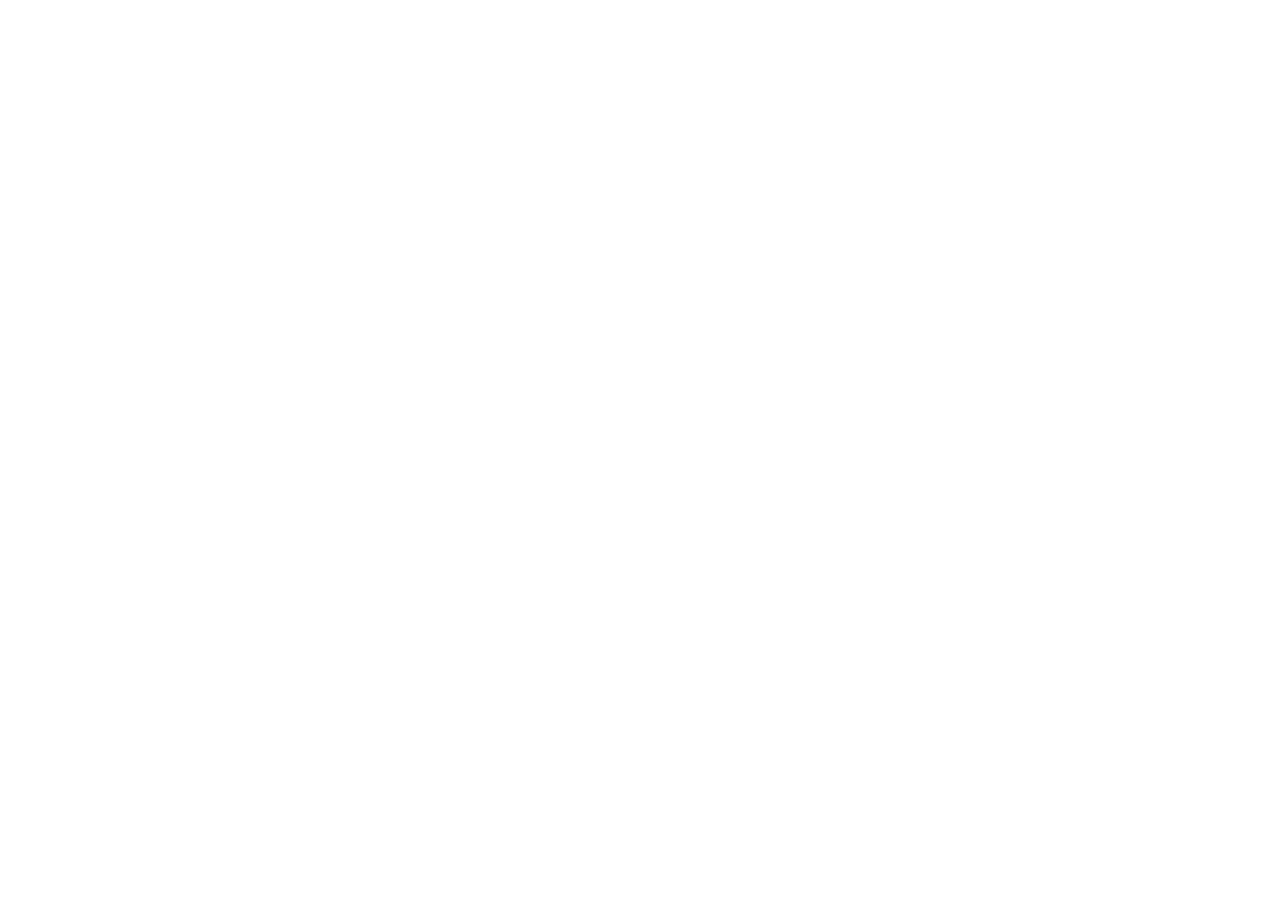
==== recipes/coffee.html @ 04a92441 "added img folder for recipes & html files for recipes" ====
<!DOCTYPE html>
<html lang="en">
<head>
    <meta charset="UTF-8">
    <meta name="viewport" content="width=device-width, initial-scale=1.0">
    <title>Cappuccino</title>
</head>
<body>
    
</body>
</html>
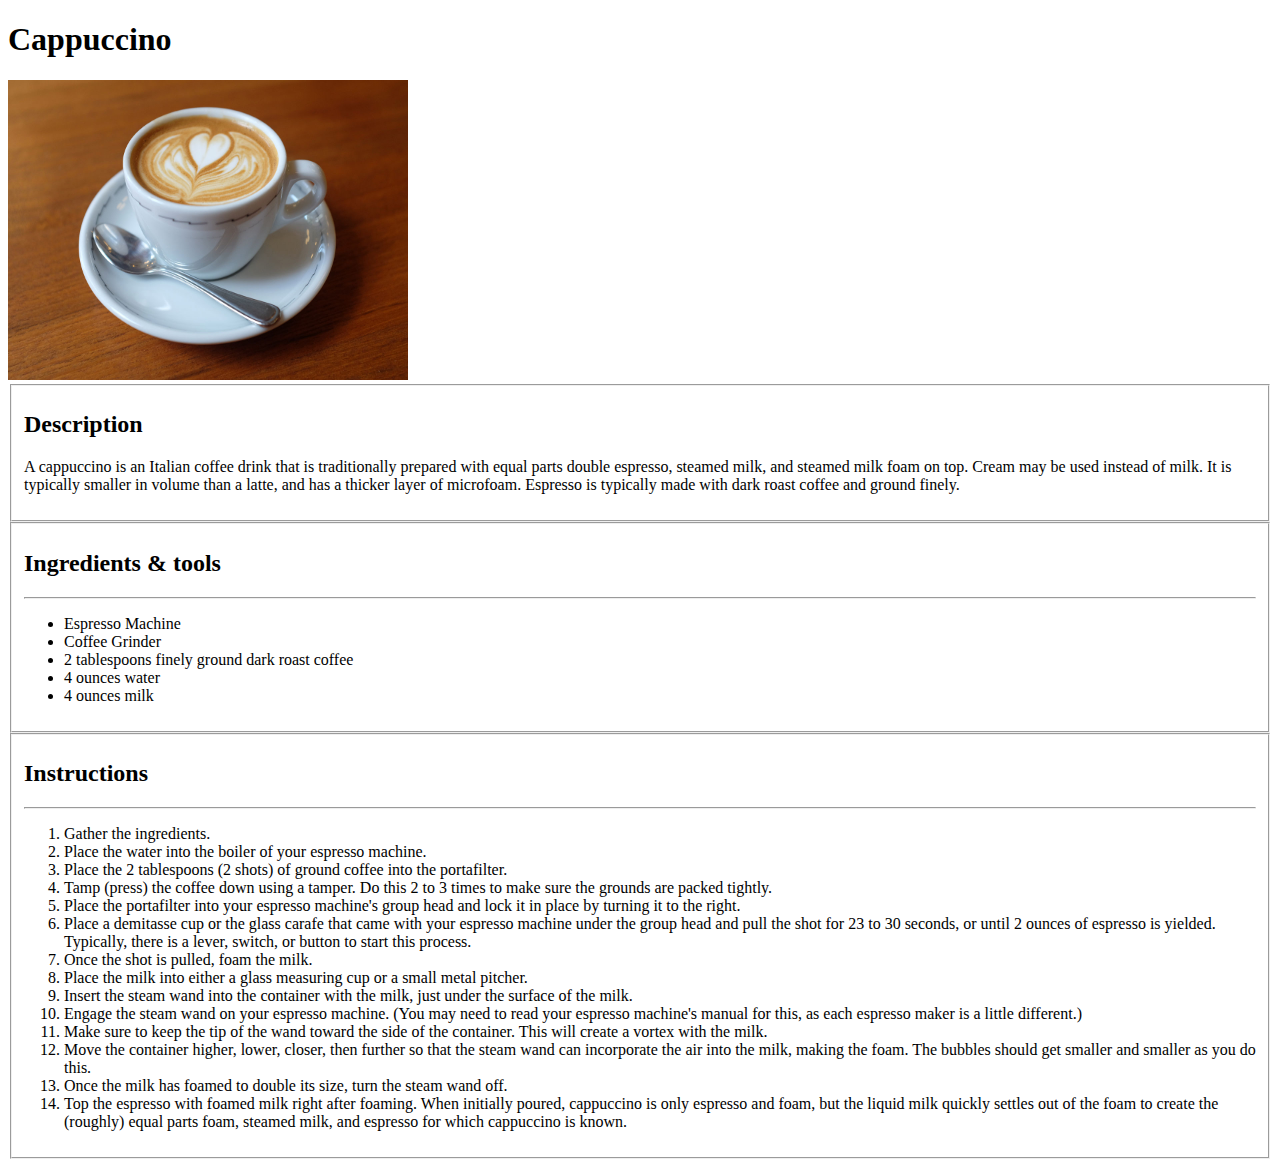
==== commit 69b4bdd4: "finished coffee & pudding" ====
--- a/recipes/coffee.html
+++ b/recipes/coffee.html
@@ -6,6 +6,46 @@
     <title>Cappuccino</title>
 </head>
 <body>
-    
+    <h1> Cappuccino </h1>
+    <img src="../img/Cappucino.jpg" alt="Picture of Cappuccino" width="400" height="300">
+    <fieldset> 
+        <h2> Description </h2>
+        <p> 
+            A cappuccino is an Italian coffee drink that is traditionally prepared with equal parts double espresso, steamed milk, and steamed milk foam on top. 
+            Cream may be used instead of milk. It is typically smaller in volume than a latte, and has a thicker layer of microfoam. 
+            Espresso is typically made with dark roast coffee and ground finely.
+        </p>
+    </fieldset>
+    <fieldset> 
+        <h2> Ingredients & tools </h2>
+        <hr>
+        <ul>
+            <li> Espresso Machine </li>
+            <li> Coffee Grinder </li>
+            <li> 2 tablespoons finely ground dark roast coffee </li>
+            <li> 4 ounces water </li>
+            <li> 4 ounces milk </li>
+        </ul>
+    </fieldset>
+    <fieldset> 
+        <h2> Instructions </h2>
+        <hr> 
+        <ol>
+            <li> Gather the ingredients. </li>
+            <li> Place the water into the boiler of your espresso machine. </li>
+            <li> Place the 2 tablespoons (2 shots) of ground coffee into the portafilter. </li>
+            <li> Tamp (press) the coffee down using a tamper. Do this 2 to 3 times to make sure the grounds are packed tightly. </li>
+            <li> Place the portafilter into your espresso machine's group head and lock it in place by turning it to the right. </li>
+            <li> Place a demitasse cup or the glass carafe that came with your espresso machine under the group head and pull the shot for 23 to 30 seconds, or until 2 ounces of espresso is yielded. Typically, there is a lever, switch, or button to start this process. </li>
+            <li> Once the shot is pulled, foam the milk. </li>
+            <li> Place the milk into either a glass measuring cup or a small metal pitcher. </li>
+            <li> Insert the steam wand into the container with the milk, just under the surface of the milk. </li>
+            <li> Engage the steam wand on your espresso machine. (You may need to read your espresso machine's manual for this, as each espresso maker is a little different.) </li>
+            <li> Make sure to keep the tip of the wand toward the side of the container. This will create a vortex with the milk. </li>
+            <li> Move the container higher, lower, closer, then further so that the steam wand can incorporate the air into the milk, making the foam. The bubbles should get smaller and smaller as you do this. </li>
+            <li> Once the milk has foamed to double its size, turn the steam wand off. </li>
+            <li> Top the espresso with foamed milk right after foaming. When initially poured, cappuccino is only espresso and foam, but the liquid milk quickly settles out of the foam to create the (roughly) equal parts foam, steamed milk, and espresso for which cappuccino is known. </li>
+        </ol>
+    </fieldset>
 </body>
 </html>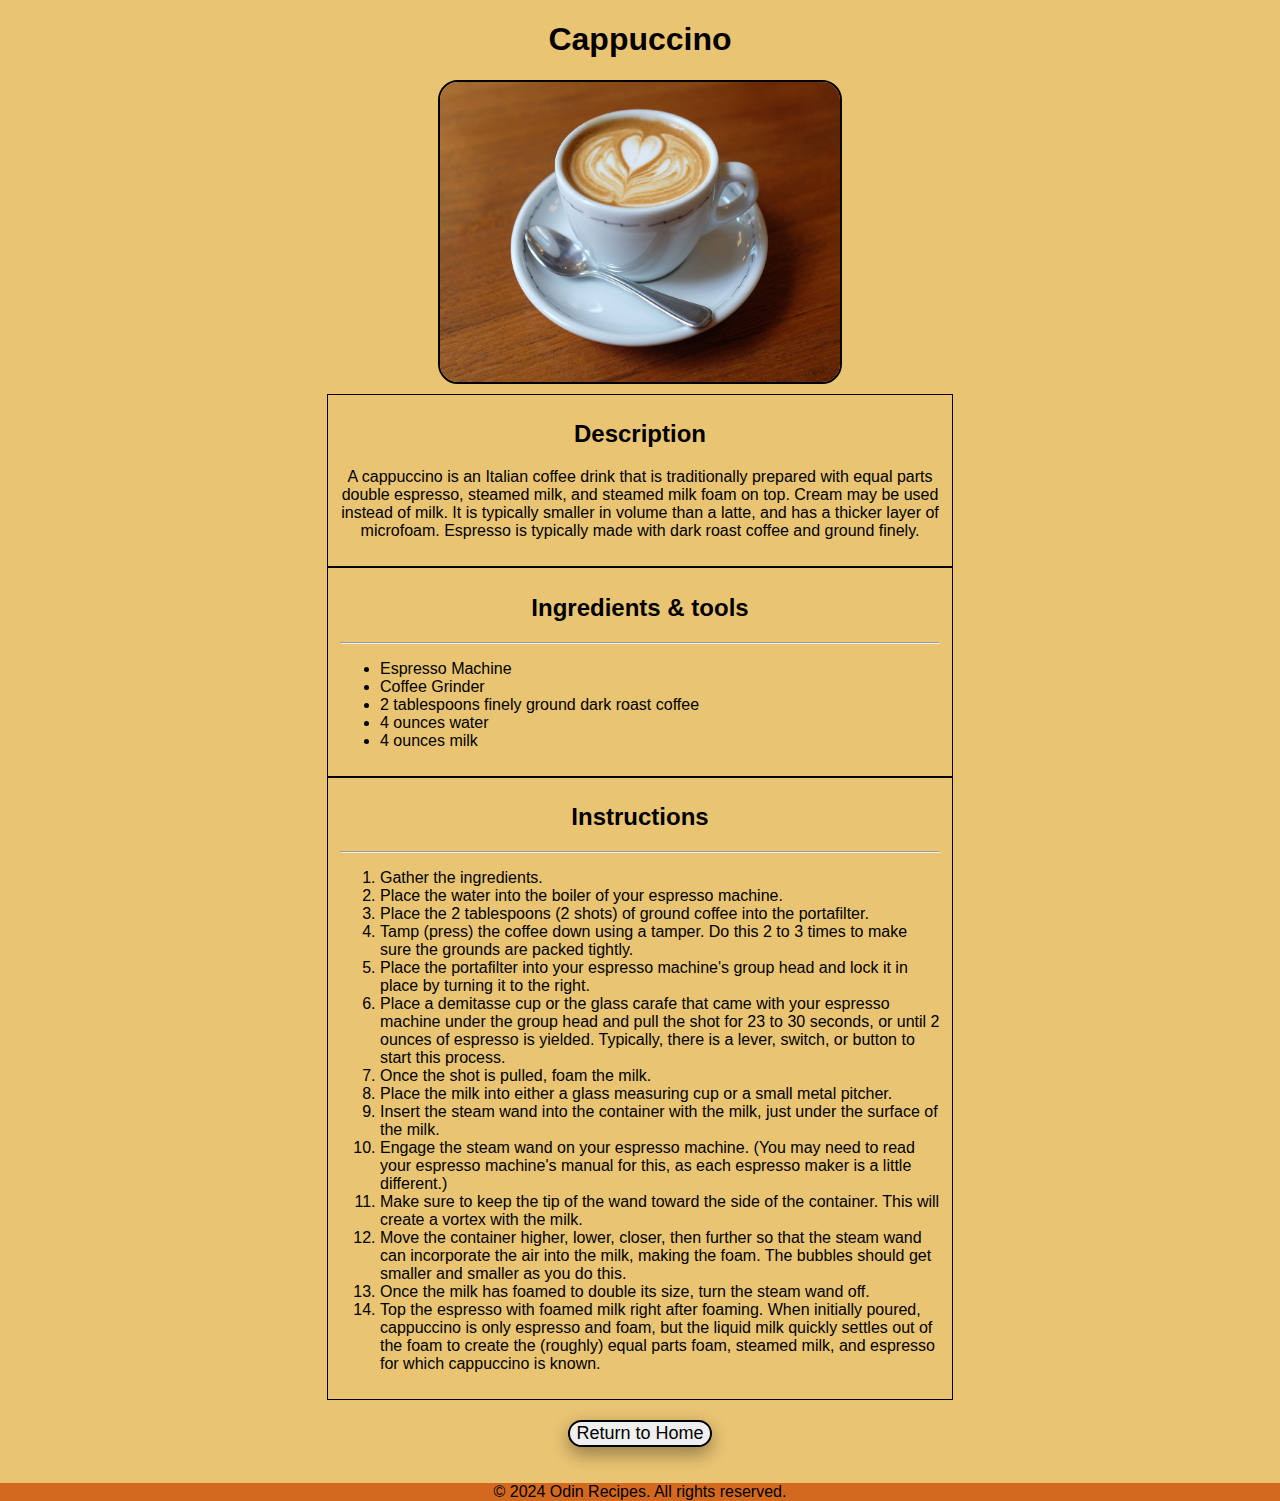
==== commit f13f9db4: "updated styles to all menu" ====
--- a/recipes/coffee.html
+++ b/recipes/coffee.html
@@ -3,6 +3,7 @@
 <head>
     <meta charset="UTF-8">
     <meta name="viewport" content="width=device-width, initial-scale=1.0">
+    <link rel="stylesheet" type="text/css" href="../styles.css">
     <title>Cappuccino</title>
 </head>
 <body>
@@ -47,5 +48,13 @@
             <li> Top the espresso with foamed milk right after foaming. When initially poured, cappuccino is only espresso and foam, but the liquid milk quickly settles out of the foam to create the (roughly) equal parts foam, steamed milk, and espresso for which cappuccino is known. </li>
         </ol>
     </fieldset>
+    <div class="center"> 
+        <a href="/index.html"> 
+            <button id="return"> Return to Home </button> 
+        </a>
+    </div>
 </body>
+<footer> 
+    <p> © 2024 Odin Recipes. All rights reserved. </p>
+</footer>
 </html>--- a/styles.css
+++ b/styles.css
@@ -0,0 +1,55 @@
+body{
+    width: 100%;
+    height: 100vh;
+    margin: 0;
+    align-content: center;
+    font-family: 'Segoe UI', Tahoma, Geneva, Verdana, sans-serif;
+    font-size: 16px;
+    background-color: rgb(233, 196, 115);
+}
+
+h1, h2, p {
+    text-align: center;
+}
+
+fieldset{
+    border: 1px solid black;
+    width: 600px;
+    margin: auto;
+}
+
+#menu {
+    margin: 0;
+    padding: 0;
+    text-align: center; 
+}
+
+.center{
+    justify-content: center;  
+    align-items: center;  
+    display: flex;
+}
+
+a {
+    text-decoration: none; 
+    color: black; 
+    margin: 20px 0;
+}
+
+img {
+    display: block;
+    margin: 10px auto;
+    border: 2px solid black;
+    border-radius: 20px;
+}
+
+footer{
+    background-color: chocolate;
+}
+
+#return{
+    font-size: large;
+    border: 2px solid black;
+    border-radius: 20px;
+    box-shadow: 0 8px 16px 0 rgba(0,0,0,0.2), 0 6px 20px 0 rgba(0,0,0,0.19);
+}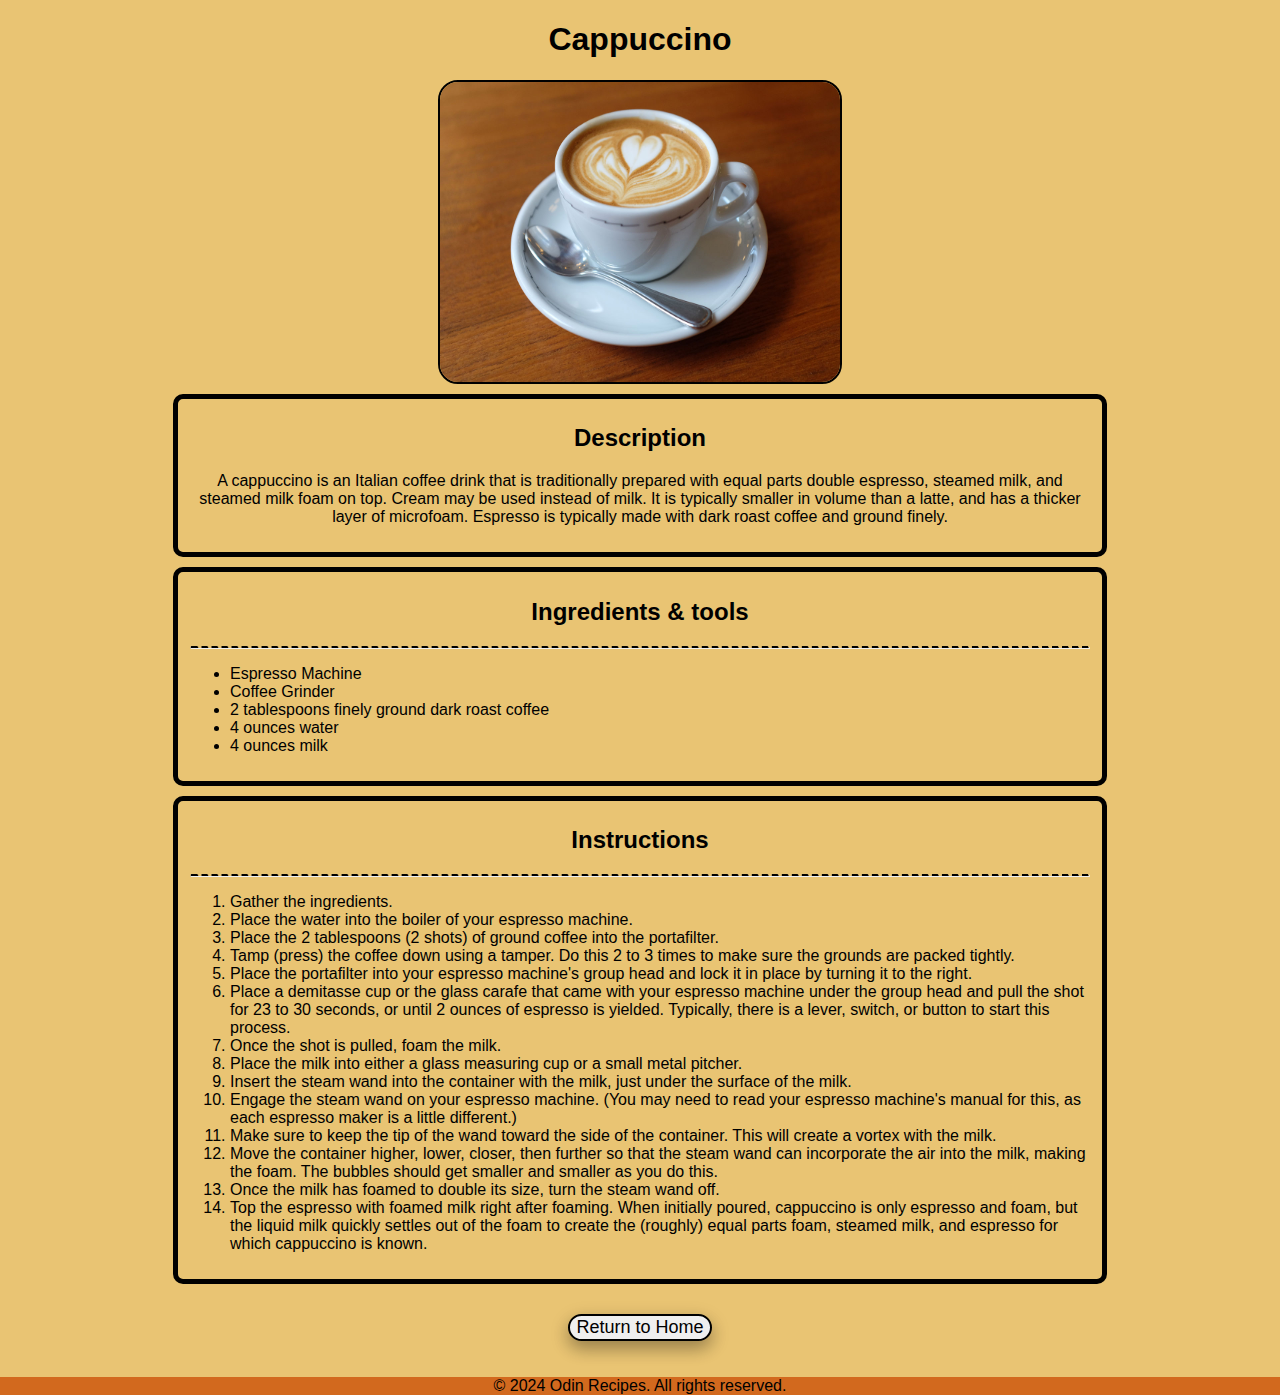
==== commit b22fecc3: "updated to flexbox" ====
--- a/recipes/coffee.html
+++ b/recipes/coffee.html
@@ -9,47 +9,51 @@
 <body>
     <h1> Cappuccino </h1>
     <img src="../img/Cappucino.jpg" alt="Picture of Cappuccino" width="400" height="300">
-    <fieldset> 
-        <h2> Description </h2>
-        <p> 
-            A cappuccino is an Italian coffee drink that is traditionally prepared with equal parts double espresso, steamed milk, and steamed milk foam on top. 
-            Cream may be used instead of milk. It is typically smaller in volume than a latte, and has a thicker layer of microfoam. 
-            Espresso is typically made with dark roast coffee and ground finely.
-        </p>
-    </fieldset>
-    <fieldset> 
-        <h2> Ingredients & tools </h2>
-        <hr>
-        <ul>
-            <li> Espresso Machine </li>
-            <li> Coffee Grinder </li>
-            <li> 2 tablespoons finely ground dark roast coffee </li>
-            <li> 4 ounces water </li>
-            <li> 4 ounces milk </li>
-        </ul>
-    </fieldset>
-    <fieldset> 
-        <h2> Instructions </h2>
-        <hr> 
-        <ol>
-            <li> Gather the ingredients. </li>
-            <li> Place the water into the boiler of your espresso machine. </li>
-            <li> Place the 2 tablespoons (2 shots) of ground coffee into the portafilter. </li>
-            <li> Tamp (press) the coffee down using a tamper. Do this 2 to 3 times to make sure the grounds are packed tightly. </li>
-            <li> Place the portafilter into your espresso machine's group head and lock it in place by turning it to the right. </li>
-            <li> Place a demitasse cup or the glass carafe that came with your espresso machine under the group head and pull the shot for 23 to 30 seconds, or until 2 ounces of espresso is yielded. Typically, there is a lever, switch, or button to start this process. </li>
-            <li> Once the shot is pulled, foam the milk. </li>
-            <li> Place the milk into either a glass measuring cup or a small metal pitcher. </li>
-            <li> Insert the steam wand into the container with the milk, just under the surface of the milk. </li>
-            <li> Engage the steam wand on your espresso machine. (You may need to read your espresso machine's manual for this, as each espresso maker is a little different.) </li>
-            <li> Make sure to keep the tip of the wand toward the side of the container. This will create a vortex with the milk. </li>
-            <li> Move the container higher, lower, closer, then further so that the steam wand can incorporate the air into the milk, making the foam. The bubbles should get smaller and smaller as you do this. </li>
-            <li> Once the milk has foamed to double its size, turn the steam wand off. </li>
-            <li> Top the espresso with foamed milk right after foaming. When initially poured, cappuccino is only espresso and foam, but the liquid milk quickly settles out of the foam to create the (roughly) equal parts foam, steamed milk, and espresso for which cappuccino is known. </li>
-        </ol>
-    </fieldset>
+    <div class="desc"> 
+        <fieldset> 
+            <h2> Description </h2>
+            <p> 
+                A cappuccino is an Italian coffee drink that is traditionally prepared with equal parts double espresso, steamed milk, and steamed milk foam on top. 
+                Cream may be used instead of milk. It is typically smaller in volume than a latte, and has a thicker layer of microfoam. 
+                Espresso is typically made with dark roast coffee and ground finely.
+            </p>
+        </fieldset>
+    </div>
+    <div class="menu-items">
+        <fieldset> 
+            <h2> Ingredients & tools </h2>
+            <hr>
+            <ul>
+                <li> Espresso Machine </li>
+                <li> Coffee Grinder </li>
+                <li> 2 tablespoons finely ground dark roast coffee </li>
+                <li> 4 ounces water </li>
+                <li> 4 ounces milk </li>
+            </ul>
+        </fieldset>
+        <fieldset> 
+            <h2> Instructions </h2>
+            <hr> 
+            <ol>
+                <li> Gather the ingredients. </li>
+                <li> Place the water into the boiler of your espresso machine. </li>
+                <li> Place the 2 tablespoons (2 shots) of ground coffee into the portafilter. </li>
+                <li> Tamp (press) the coffee down using a tamper. Do this 2 to 3 times to make sure the grounds are packed tightly. </li>
+                <li> Place the portafilter into your espresso machine's group head and lock it in place by turning it to the right. </li>
+                <li> Place a demitasse cup or the glass carafe that came with your espresso machine under the group head and pull the shot for 23 to 30 seconds, or until 2 ounces of espresso is yielded. Typically, there is a lever, switch, or button to start this process. </li>
+                <li> Once the shot is pulled, foam the milk. </li>
+                <li> Place the milk into either a glass measuring cup or a small metal pitcher. </li>
+                <li> Insert the steam wand into the container with the milk, just under the surface of the milk. </li>
+                <li> Engage the steam wand on your espresso machine. (You may need to read your espresso machine's manual for this, as each espresso maker is a little different.) </li>
+                <li> Make sure to keep the tip of the wand toward the side of the container. This will create a vortex with the milk. </li>
+                <li> Move the container higher, lower, closer, then further so that the steam wand can incorporate the air into the milk, making the foam. The bubbles should get smaller and smaller as you do this. </li>
+                <li> Once the milk has foamed to double its size, turn the steam wand off. </li>
+                <li> Top the espresso with foamed milk right after foaming. When initially poured, cappuccino is only espresso and foam, but the liquid milk quickly settles out of the foam to create the (roughly) equal parts foam, steamed milk, and espresso for which cappuccino is known. </li>
+            </ol>
+        </fieldset>
+    </div>
     <div class="center"> 
-        <a href="/index.html"> 
+        <a href="../index.html"> 
             <button id="return"> Return to Home </button> 
         </a>
     </div>
--- a/styles.css
+++ b/styles.css
@@ -12,16 +12,51 @@
     text-align: center;
 }
 
+hr{
+    border-top: 2px dashed  black;
+    border-radius: 5px;
+}
+
+.menu-items .desc{
+    display: flex;
+    flex-wrap: wrap;
+    flex-direction: row;
+    gap: 1rem;
+    margin: 10px;
+    padding: 0;
+}
+
+.menu-items .desc fieldset{
+    flex: 1;
+    flex-wrap: wrap;
+}
+
 fieldset{
-    border: 1px solid black;
-    width: 600px;
-    margin: auto;
+    display: block;
+    border: 5px solid black;
+    border-radius: 10px;
+    width: 100vh;
+    margin: 10px auto;
+}
+
+@media (min-width: 500px) {
+    .menu-items{
+        flex-direction: column;
+    }
 }
 
 #menu {
+    display: flex;
+    flex-wrap: wrap;
+    flex-direction: column;
+    /* gap: 1rem; */
     margin: 0;
     padding: 0;
     text-align: center; 
+}
+
+#menu a{
+    flex: 1 1 auto
 }
 
 .center{
@@ -44,7 +79,11 @@
 }
 
 footer{
+    left: 0;
+    bottom: 0;
+    width: 100%;
     background-color: chocolate;
+    text-align: center;
 }
 
 #return{
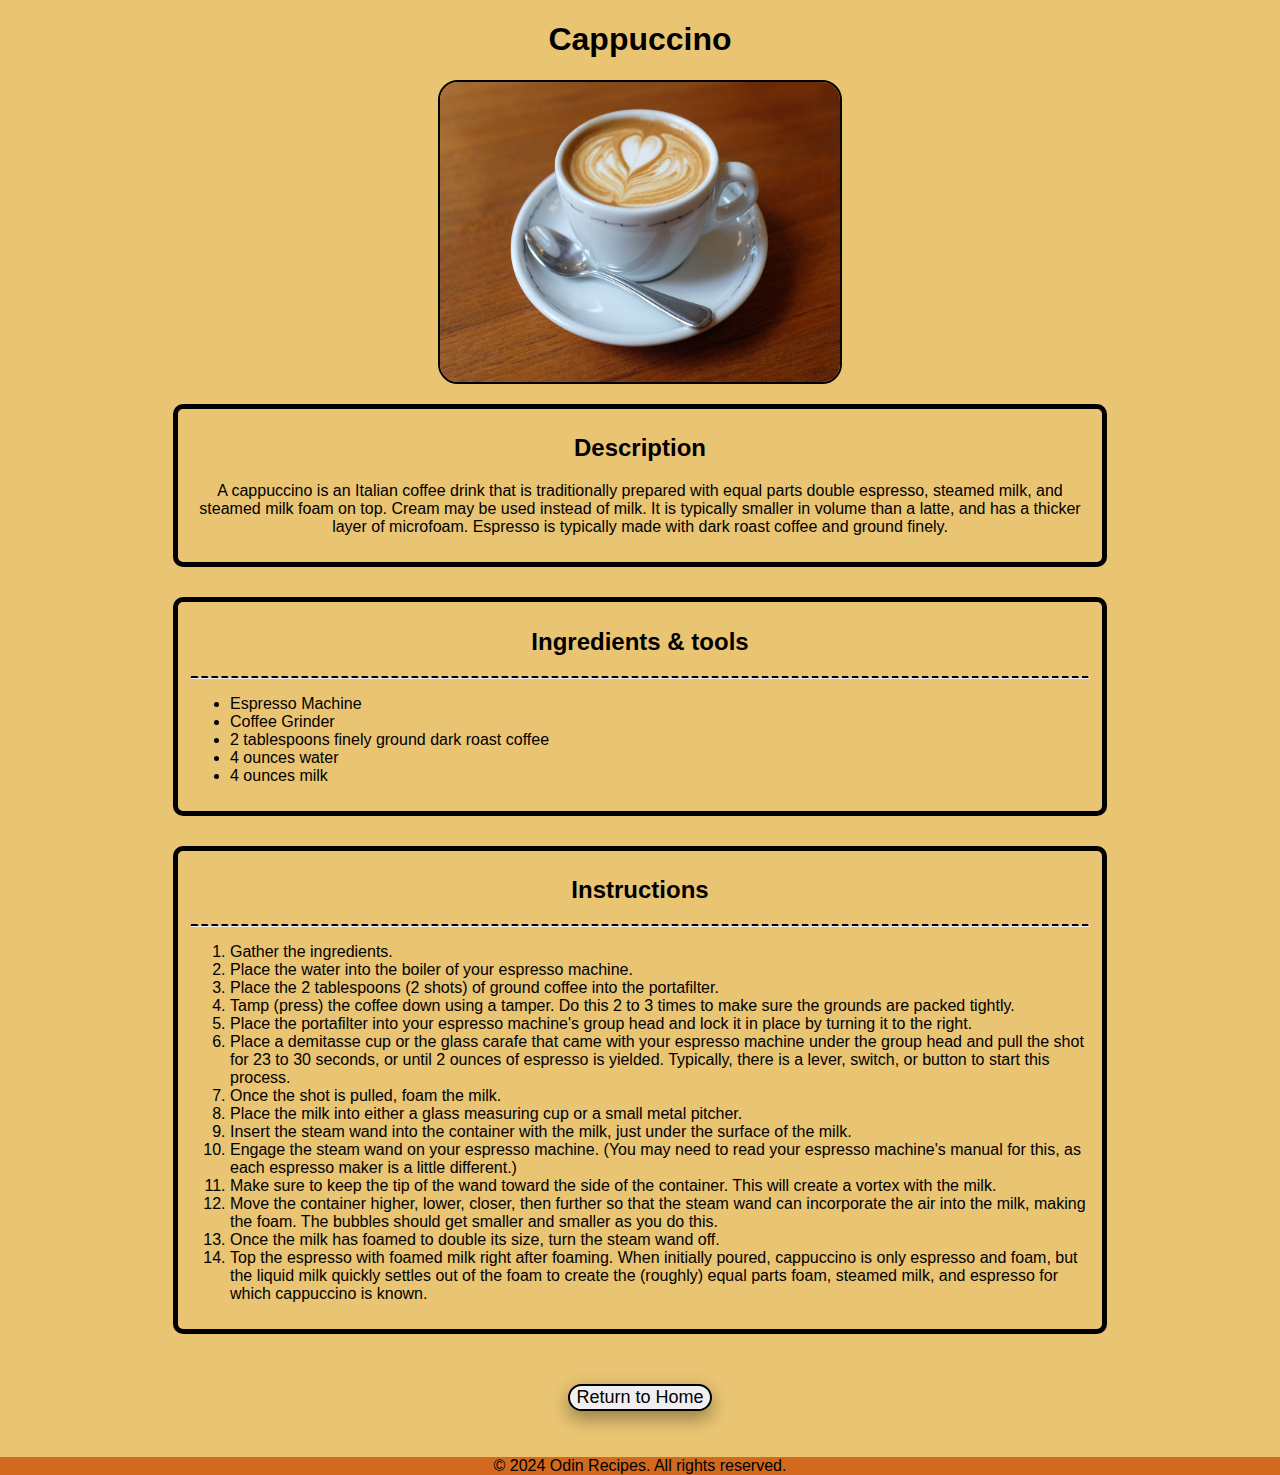
==== commit b761c519: "added seperate divs to fieldset and styling + changed anchor display" ====
--- a/recipes/coffee.html
+++ b/recipes/coffee.html
@@ -9,7 +9,7 @@
 <body>
     <h1> Cappuccino </h1>
     <img src="../img/Cappucino.jpg" alt="Picture of Cappuccino" width="400" height="300">
-    <div class="desc"> 
+    <div class="desc" style="display: flex; margin: 10px;"> 
         <fieldset> 
             <h2> Description </h2>
             <p> 
@@ -19,7 +19,7 @@
             </p>
         </fieldset>
     </div>
-    <div class="menu-items">
+    <div class="ingredients" style="display: flex; margin: 10px;">
         <fieldset> 
             <h2> Ingredients & tools </h2>
             <hr>
@@ -31,6 +31,8 @@
                 <li> 4 ounces milk </li>
             </ul>
         </fieldset>
+    </div>
+    <div class="instructions" style="display: flex; margin: 10px;">
         <fieldset> 
             <h2> Instructions </h2>
             <hr> 
--- a/styles.css
+++ b/styles.css
@@ -17,7 +17,7 @@
     border-radius: 5px;
 }
 
-.menu-items .desc{
+.ingredients .desc .instructions{
     display: flex;
     flex-wrap: wrap;
     flex-direction: row;
@@ -26,7 +26,7 @@
     padding: 0;
 }
 
-.menu-items .desc fieldset{
+.ingredients .desc .instructions fieldset{
     flex: 1;
     flex-wrap: wrap;
 }
@@ -59,31 +59,39 @@
     flex: 1 1 auto
 }
 
-.center{
-    justify-content: center;  
-    align-items: center;  
-    display: flex;
-}
-
 a {
     text-decoration: none; 
     color: black; 
     margin: 20px 0;
+    display: inline-block;
 }
 
 img {
     display: block;
-    margin: 10px auto;
+    margin-left: auto;
+    margin-right: auto;
     border: 2px solid black;
     border-radius: 20px;
 }
 
 footer{
+    display: block;
     left: 0;
     bottom: 0;
     width: 100%;
     background-color: chocolate;
+    margin-top: 10px;
     text-align: center;
+}
+
+.center{
+    margin: auto;
+    width: 50%;
+    padding: 10px;
+    justify-content: center;  
+    align-items: center;  
+    display: flex;
+    flex-direction: column;
 }
 
 #return{
